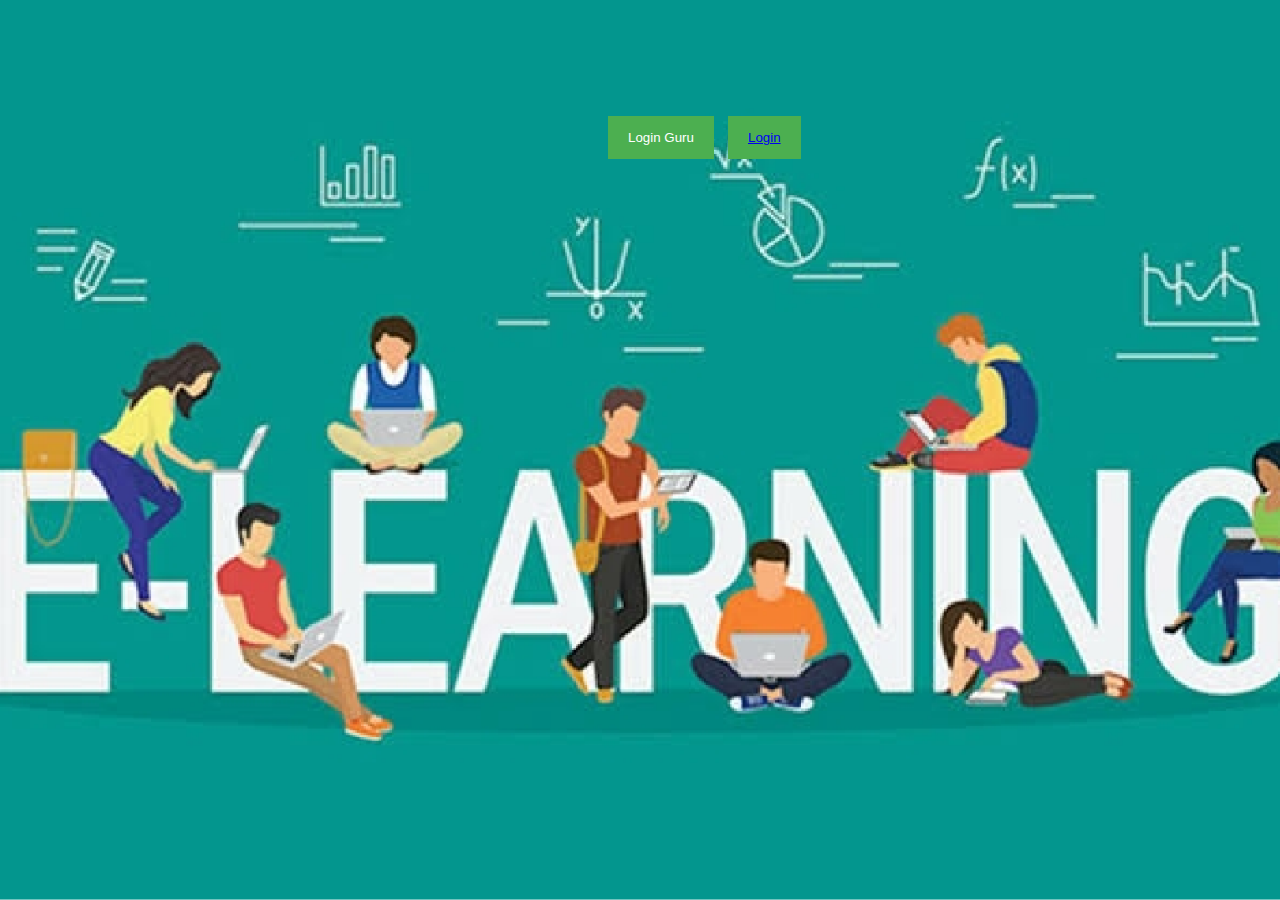
==== index.html @ f273bd9d "Update index.html" ====
<!DOCTYPE html>
<html>
<head>
	<title></title>
	<link rel="stylesheet" type="text/css" href="/Project/css/login.css">
</head>
<body>

<div class="loginpindah">
<button onclick="document.getElementById('id01').style.display='block'" style="width:auto;">Login Guru</button></div>
<div id="id01" class="modal">
  <form class="modal-content animate" action="/action_page.php">
    <div class="imgcontainer">
      <span onclick="document.getElementById('id01').style.display='none'" class="close" title="Close Modal">&times;</span>
      <img src="/Project/logo/pengajar.png" alt="Avatar" class="avatar">
    </div>
    <div class="container">
      <label><b>Username</b></label>
      <input type="text" placeholder="Enter Username" name="uname" required>
      <label><b>Password</b></label>
      <input type="password" placeholder="Enter Password" name="psw" required>
	    <button type="submit"><a href="homeguru.html"> Login</a></button>
      <input type="checkbox" checked="checked"> Remember me
    </div>
    <div class="container" style="background-color:#f1f1f1">
      <button type="button" onclick="document.getElementById('id01').style.display='none'" class="cancelbtn">Cancel</button>
      <span class="psw">Forgot <a href="#">password?</a></span>
    </div>
  </form>
</div>
	
<div class="loginpindah1">
      <button type="submit"><a href="homeadmin.html">Login</a></button>
</div>

<script>
var modal = document.getElementById('id01');
window.onclick = function(event) {
    if (event.target == modal) {
        modal.style.display = "none";
    }
}
</script>

</body>
</html>
---- Project/css/login.css ----
html { 
  background: url(home.png) no-repeat center center fixed; 
  -webkit-background-size: cover;
  -moz-background-size: cover;
  -o-background-size: cover;
  background-size: cover;
}

input[type=text], input[type=password] {
    width: 100%;
    padding: 12px 20px;
    margin: 8px 0;
    display: inline-block;
    border: 1px solid #ccc;
    box-sizing: border-box;
}
/* Set a style for all buttons */
button {
    background-color: #4CAF50;
    color: white;
    padding: 14px 20px;
    margin: 8px 0;
    border: none;
    cursor: pointer;
    width: 100%;
}
.loginpindah{
	position: absolute;
	transform: translate(600px,100px);
}
.loginpindah1{
    position: absolute;
    transform: translate(720px,100px);
}
button:hover {
    opacity: 0.8;
}
/* Extra styles for the cancel button */
.cancelbtn {
    width: auto;
    padding: 10px 18px;
    background-color: #f44336;
}
/* Center the image and position the close button */
.imgcontainer {
    text-align: center;
    margin: 24px 0 12px 0;
    position: relative;
}
img.avatar {
    width: 10%;
    border-radius: 10%;
}
.container {
    padding: 16px;
}
span.psw {
    float: right;
    padding-top: 16px;
}
/* The Modal (background) */
.modal {
    display: none; 
    position: fixed; 
    z-index: 1; 
    left: 0;
    top: 0;
    width: 100%; 
    height: 100%; 
    overflow: auto; 
    background-color: rgb(0,0,0); 
    background-color: rgba(0,0,0,0.4);
    padding-top: 60px;
}

.modal-content {
    background-color: #fefefe;
    margin: 5% auto 15% auto; 
    border: 1px solid #888;
    width: 80%; 
}

.close {
    position: absolute;
    right: 25px;
    top: 0;
    color: #000;
    font-size: 35px;
    font-weight: bold;
}
.close:hover,
.close:focus {
    color: red;
    cursor: pointer;
}
/* Add Zoom Animation */
.animate {
    -webkit-animation: animatezoom 0.6s;
    animation: animatezoom 0.6s
}
@-webkit-keyframes animatezoom {
    from {-webkit-transform: scale(0)} 
    to {-webkit-transform: scale(1)}
}
@keyframes animatezoom {
    from {transform: scale(0)} 
    to {transform: scale(1)}
}
/* untuk rentang dan batalkan tombol pada layar ekstra kecil*/
@media screen and (max-width: 300px) {
    span.psw {
       display: block;
       float: none;
    }
    .cancelbtn {
       width: 100%;
    }
}
.iconukuran{
	width: 30px;
	height: 30px;
}
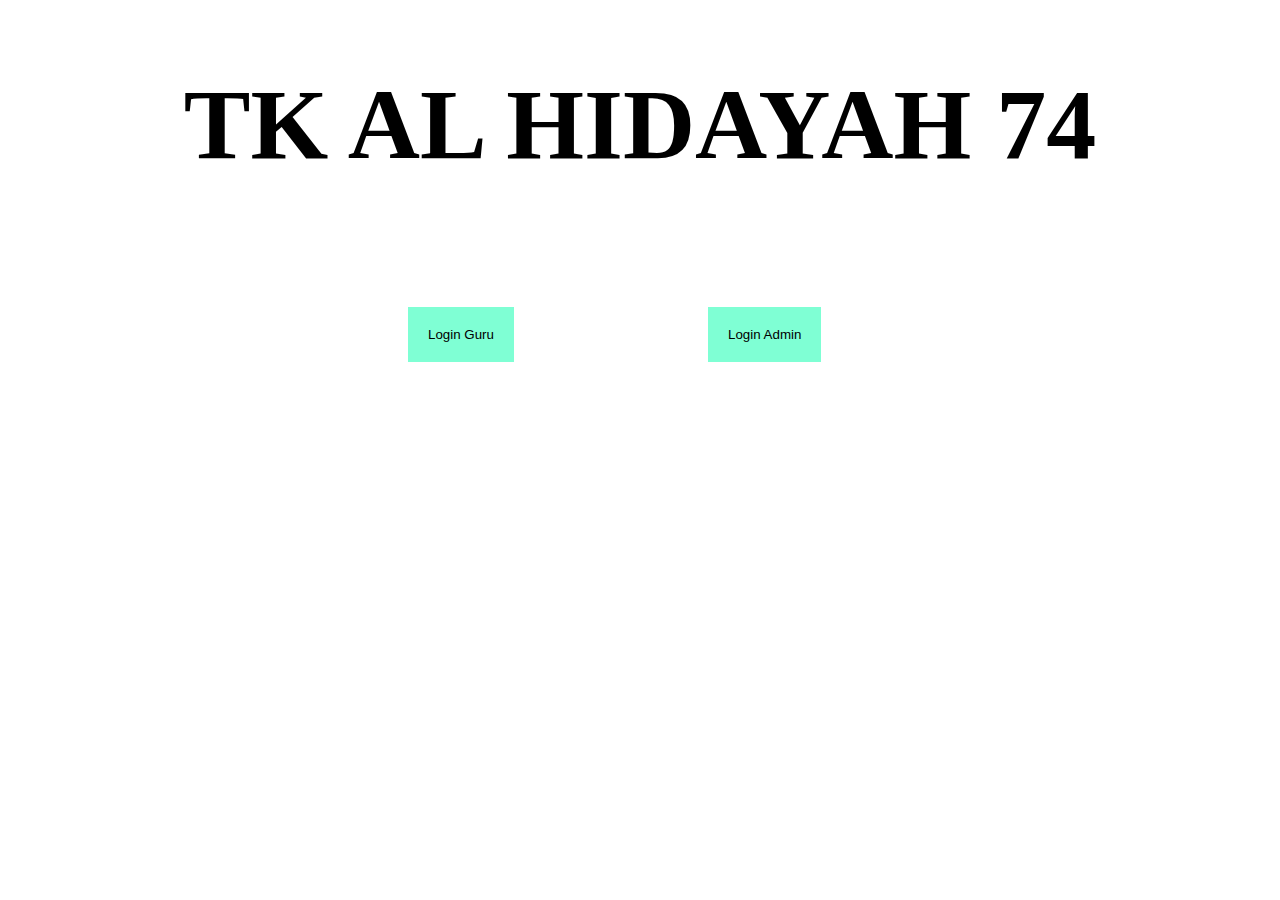
==== commit f52890ee: "Update index.html" ====
--- a/index.html
+++ b/index.html
@@ -2,45 +2,67 @@
 <html>
 <head>
 	<title></title>
-	<link rel="stylesheet" type="text/css" href="/Project/css/login.css">
+	<link rel="stylesheet" type="text/css" href="css/login.css">
 </head>
 <body>
-
-<div class="loginpindah">
-<button onclick="document.getElementById('id01').style.display='block'" style="width:auto;">Login Guru</button></div>
-<div id="id01" class="modal">
-  <form class="modal-content animate" action="/action_page.php">
-    <div class="imgcontainer">
-      <span onclick="document.getElementById('id01').style.display='none'" class="close" title="Close Modal">&times;</span>
-      <img src="/Project/logo/pengajar.png" alt="Avatar" class="avatar">
+<div class="blur">
+      <div class="Judul">
+          <h1> TK AL HIDAYAH 74 </h1>
+      </div>
+      <div class="loginpindah">
+    <button onclick="document.getElementById('id01').style.display='block'" style="width:auto;">Login Guru</button></div>
+    <div id="id01" class="modal">
+      <form class="modal-content animate" action="/action_page.php">
+        <div class="imgcontainer">
+          <span onclick="document.getElementById('id01').style.display='none'" class="close" title="Close Modal">&times;</span>
+          <img src="logo/person.png" alt="Avatar" class="avatar">
+        </div>
+        <div class="container">
+          <label><b>Username</b></label>
+          <input type="text" placeholder="Enter Username" name="uname" required>
+          <label><b>Password</b></label>
+          <input type="password" placeholder="Enter Password" name="psw" required>
+          <button type="submit">Login</button>
+          <input type="checkbox" checked="checked"> Remember me
+        </div>
+        <div class="container" style="background-color:#f1f1f1">
+          <button type="button" onclick="document.getElementById('id01').style.display='none'" class="cancelbtn">Cancel</button>
+          <span class="psw">Forgot <a href="#">password?</a></span>
+        </div>
+      </form>
     </div>
-    <div class="container">
-      <label><b>Username</b></label>
-      <input type="text" placeholder="Enter Username" name="uname" required>
-      <label><b>Password</b></label>
-      <input type="password" placeholder="Enter Password" name="psw" required>
-	    <button type="submit"><a href="homeguru.html"> Login</a></button>
-      <input type="checkbox" checked="checked"> Remember me
+    <div class="loginpindah1">
+      <button onclick="document.getElementById('id01').style.display='block'" style="width:auto;">Login Admin</button></div>
+      <div id="id01" class="modal">
+        <form class="modal-content animate" action="/action_page.php">
+          <div class="imgcontainer">
+            <span onclick="document.getElementById('id01').style.display='none'" class="close" title="Close Modal">&times;</span>
+            <img src="logo/person.jpeg" alt="Avatar" class="avatar">
+          </div>
+          <div class="container">
+            <label><b>Username</b></label>
+            <input type="text" placeholder="Enter Username" name="uname" required>
+            <label><b>Password</b></label>
+            <input type="password" placeholder="Enter Password" name="psw" required>
+            <button type="submit">Login</button>
+            <input type="checkbox" checked="checked"> Remember me
+          </div>
+          <div class="container" style="background-color:#f1f1f1">
+            <button type="button" onclick="document.getElementById('id01').style.display='none'" class="cancelbtn">Cancel</button>
+            <span class="psw">Forgot <a href="#">password?</a></span>
+          </div>
+        </form>
+      </div>
     </div>
-    <div class="container" style="background-color:#f1f1f1">
-      <button type="button" onclick="document.getElementById('id01').style.display='none'" class="cancelbtn">Cancel</button>
-      <span class="psw">Forgot <a href="#">password?</a></span>
-    </div>
-  </form>
+  </div>  
 </div>
-	
-<div class="loginpindah1">
-      <button type="submit"><a href="homeadmin.html">Login</a></button>
-</div>
-
-<script>
-var modal = document.getElementById('id01');
-window.onclick = function(event) {
-    if (event.target == modal) {
-        modal.style.display = "none";
+  <script>
+    var modal = document.getElementById('id01');
+    window.onclick = function(event) {
+        if (event.target == modal) {
+            modal.style.display = "none";
+        }
     }
-}
-</script>
-
+  </script>  
 </body>
 </html>
--- a/css/login.css
+++ b/css/login.css
@@ -0,0 +1,134 @@
+html { 
+  background: url(Gambarlogin.png) no-repeat center center fixed; 
+  -webkit-background-size: cover;
+  -moz-background-size: cover;
+  -o-background-size: cover;
+  background-size: cover;
+}
+.blur{
+    background-color: rgba(255,255,255,0.6);
+}
+
+.Judul {
+    margin: 0 auto;
+    text-align: center;
+    font-size: 50px;
+}
+input[type=text], input[type=password] {
+    width: 100%;
+    padding: 12px 20px;
+    margin: 8px 0;
+    display: inline-block;
+    border: 1px solid #ccc;
+    box-sizing: border-box;
+}
+/* Set a style for all buttons */
+button {
+    background-color: #7FFFD4;
+    color: black;
+    padding: 20px 20px;
+    margin: 8px 0;
+    border: none;
+    cursor: pointer;
+    width: 100%;
+}
+.loginpindah{
+	position: absolute;
+	transform: translate(400px,50px);
+}
+.loginpindah1{
+    position: absolute;
+    transform: translate(700px,50px);
+}
+button:hover {
+    opacity: 0.8;
+}
+/* Extra styles for the cancel button */
+.cancelbtn {
+    width: auto;
+    padding: 10px 18px;
+    background-color: #f44336;
+}
+/* Center the image and position the close button */
+.imgcontainer {
+    text-align: center;
+    margin: 24px 0 12px 0;
+    position: relative;
+}
+img.avatar {
+    width: 5%;
+    border-radius: 10%;
+}
+.container {
+    padding: 16px;
+}
+span.psw {
+    float: right;
+    padding-top: 16px;
+}
+/* The Modal (background) */
+.modal {
+    display: none; 
+    position: fixed; 
+    z-index: 1; 
+    left: 0;
+    top: 0;
+    width: 100%; 
+    height: 100%; 
+    overflow: auto; 
+    background-color: rgb(0,0,0); 
+    background-color: rgba(0,0,0,0.4);
+    padding-top: 60px;
+}
+
+.modal-content {
+    background-color: #fefefe;
+    margin: 5% auto 15% auto; 
+    border: 1px solid #888;
+    width: 80%; 
+}
+
+.close {
+    position: absolute;
+    right: 25px;
+    top: 0;
+    color: #000;
+    font-size: 35px;
+    font-weight: bold;
+}
+.close:hover,
+.close:focus {
+    color: red;
+    cursor: pointer;
+}
+/* Add Zoom Animation */
+.animate {
+    -webkit-animation: animatezoom 0.4s;
+    animation: animatezoom 0.6s
+}
+@-webkit-keyframes animatezoom {
+    from {-webkit-transform: scale(0)} 
+    to {-webkit-transform: scale(0.5)}
+}
+@keyframes animatezoom {
+    from {transform: scale(0)} 
+    to {transform: scale(1)}
+}
+/* untuk rentang dan batalkan tombol pada layar ekstra kecil*/
+@media screen and (max-width: 300px) {
+    span.psw {
+       display: block;
+       float: none;
+    }
+    .cancelbtn {
+       width: 100%;
+    }
+}
+.iconukuran{
+	width: 30px;
+	height: 30px;
+}
+a{
+    text-decoration:none;
+    color: white;
+}
